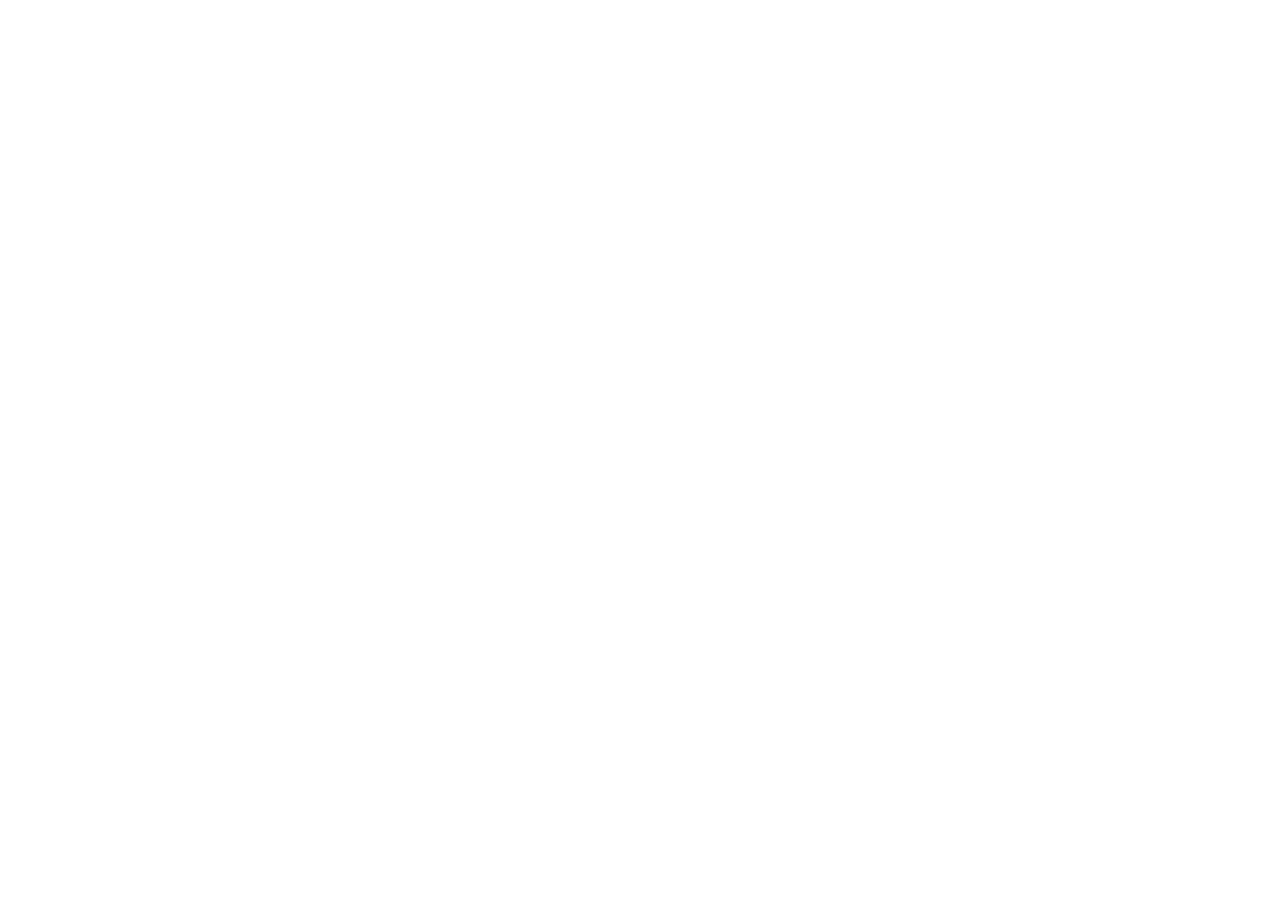
==== contact.html @ c9a812d0 "add bootstrap to index file and linked own css" ====
<!DOCTYPE html>
<html>
<head>
	<meta charset="UTF-8">
	<meta name="viewport" content="width=device-width, initial-scale=1.0">
	<link rel="stylesheet" href="https://maxcdn.bootstrapcdn.com/bootstrap/3.3.7/css/bootstrap.min.css" integrity="sha384-BVYiiSIFeK1dGmJRAkycuHAHRg32OmUcww7on3RYdg4Va+PmSTsz/K68vbdEjh4u" crossorigin="anonymous">
	<title>	My First Bootsatrap Site</title>
</head>
<body>

</body>
</html>
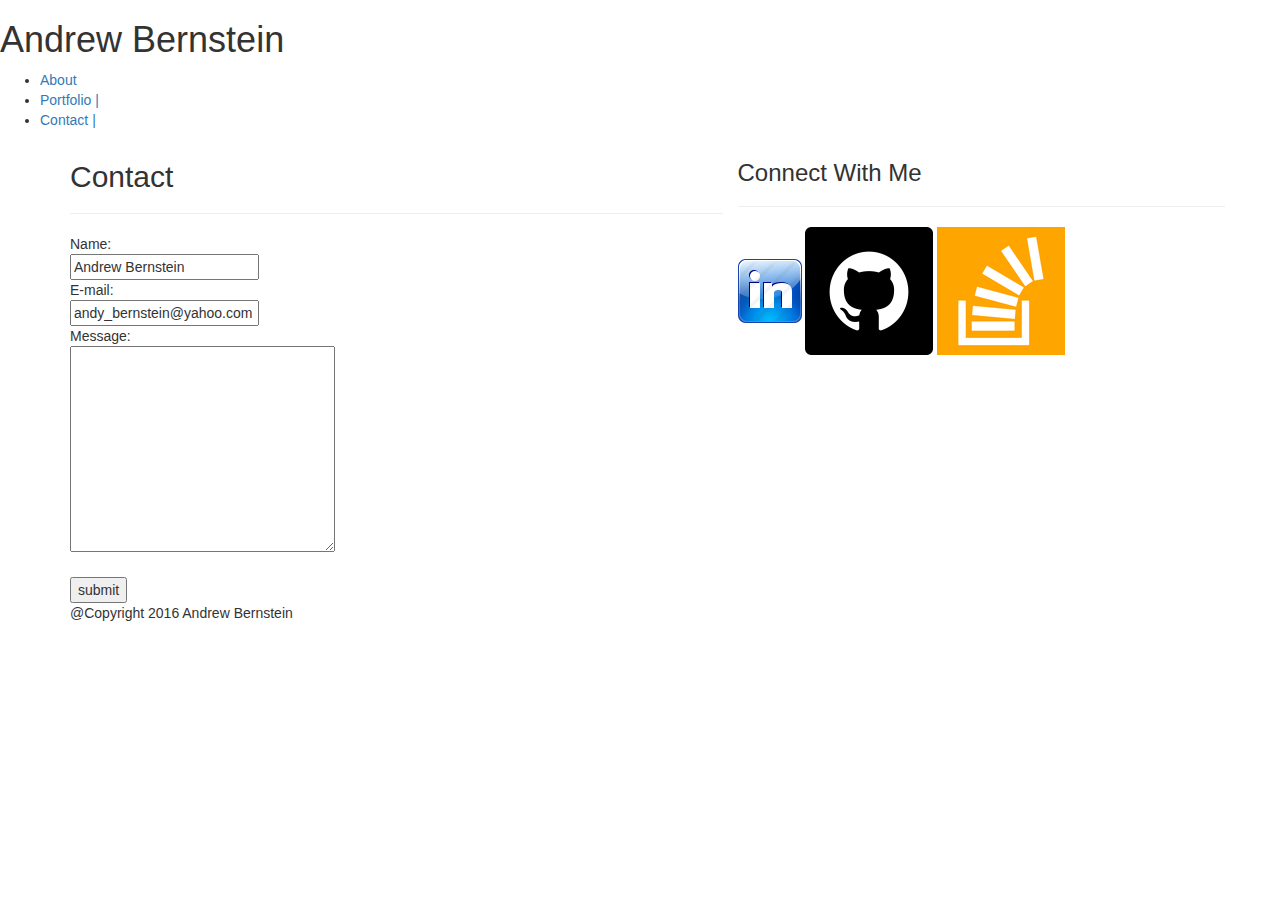
==== commit 538091b1: "added boostrap col to index page" ====
--- a/contact.html
+++ b/contact.html
@@ -3,10 +3,52 @@
 <head>
 	<meta charset="UTF-8">
 	<meta name="viewport" content="width=device-width, initial-scale=1.0">
-	<link rel="stylesheet" href="https://maxcdn.bootstrapcdn.com/bootstrap/3.3.7/css/bootstrap.min.css" integrity="sha384-BVYiiSIFeK1dGmJRAkycuHAHRg32OmUcww7on3RYdg4Va+PmSTsz/K68vbdEjh4u" crossorigin="anonymous">
+	<link rel="stylesheet" href="https://maxcdn.bootstrapcdn.com/bootstrap/3.3.7/css/bootstrap.min.css">
 	<title>	My First Bootsatrap Site</title>
 </head>
 <body>
+	<body>
+	
+	<h1>Andrew Bernstein</h1>
 
+	<nav>
+		<ul>
+			<li><a href="index.html">About</a></li>
+			<li><a href="portfolio.html">Portfolio  |  </a></li>
+			<li><a href="contact.html">Contact  |  </a></li>
+		</ul>
+	</nav>
+
+	<div class="container">
+		<div class="row">
+			<div class="col-xs-12 col-sm-8 col-md-7">
+				<h2>Contact</h2>
+				<hr>
+				<form action="mailto:andy_bernstein@yahoo.com" method="post" enctype="text/plain">
+				Name:<br>
+				<input type="text" name="firstname lastname" value="Andrew Bernstein"><br>
+				E-mail:<br>
+				<input type="E-mail" name="E-mail" value="andy_bernstein@yahoo.com"><br>
+				Message:<br>
+				<textarea name="message" rows="10" cols="30">
+				</textarea><br><br>
+				<input type="submit" value="submit">
+				</form>
+			</div>
+		
+
+		<section id="connect-info">
+			<h3>Connect With Me</h3>
+			<hr>
+			<a href="https://www.linkedin.com/in/bernsteinandrew"><img src="assets/images/linkedin.png" alt="linkedin icon" id="linkedin-image"></a>
+			<a href="https://github.com/bernie1812"><img src="assets/images/github.png" alt="github icon" id="github-image"></a> 
+			<a href="http://stackoverflow.com/users/7388572/bernie1812?tab=profile"><img src="assets/images/stackoverflow.png" alt="stackoverflow icon" id="stack-image"></a>
+		</section>
+	</div>
+<div class="footer">
+<footer>@Copyright 2016 Andrew Bernstein</footer>
+</div>
+</body>
+</html>
 </body>
 </html>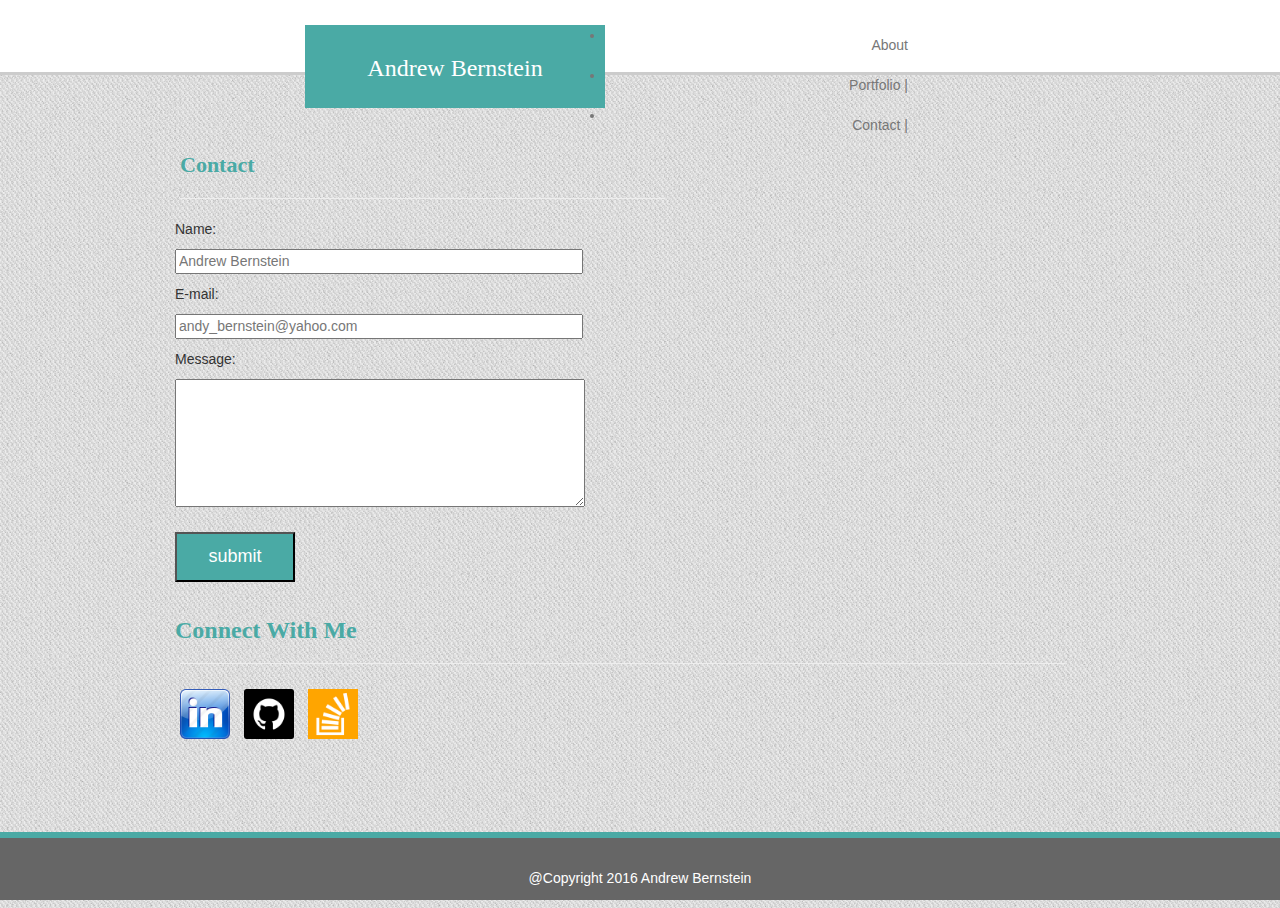
==== commit d62546ba: "same comment on last dti commit from responsive portfolio" ====
--- a/contact.html
+++ b/contact.html
@@ -4,6 +4,7 @@
 	<meta charset="UTF-8">
 	<meta name="viewport" content="width=device-width, initial-scale=1.0">
 	<link rel="stylesheet" href="https://maxcdn.bootstrapcdn.com/bootstrap/3.3.7/css/bootstrap.min.css">
+	<link href="style.css" rel="stylesheet">
 	<title>	My First Bootsatrap Site</title>
 </head>
 <body>
@@ -35,9 +36,10 @@
 				<input type="submit" value="submit">
 				</form>
 			</div>
+		</div>
 		
 
-		<section id="connect-info">
+		<div>
 			<h3>Connect With Me</h3>
 			<hr>
 			<a href="https://www.linkedin.com/in/bernsteinandrew"><img src="assets/images/linkedin.png" alt="linkedin icon" id="linkedin-image"></a>
--- a/style.css
+++ b/style.css
@@ -0,0 +1,282 @@
+body {
+	background-image: url("assets/images/cheap.png");
+	margin: 0 auto;
+}
+
+
+h1, h2, h3 {
+	font-family: 'Georgia', Times, Times New Roman, serif;
+}
+
+h1 {
+	color: white;
+	background: #4aaaa5;
+	width: 300px;
+	padding-top: 30px;
+	padding-bottom: 27px;
+	text-align: center;
+	font-size: 24px;
+	float: left;
+	margin-left: 305px;
+	margin-top: 25px;
+}
+
+h2 {
+	color: #4aaaa5;
+	padding-top: 15px;
+	padding-bottom: 0px;
+	margin-left: 5px;
+	font-weight: bold;
+	font-size: 22px;
+}
+
+
+h3 {
+	color: #4aaaa5;
+	padding-top: 15px;
+	font-weight: bold;
+}
+
+p {
+	line-height: 30px;
+}
+
+p,li {
+	font-family: 'Arial', 'Helvetica Neue', Helvetica, sans-serif;
+	color: #777777;
+}
+
+ul {
+	margin-right: 262px;
+	padding-right: 10px;
+}
+
+li {
+	margin-top: 20px;
+	margin-right: 80px;
+
+}
+
+hr {
+	margin-top: 20px;
+	margin-left: 5px;
+	margin-right: 40px;
+	margin-bottom: 20px;
+}
+
+nav {
+	background: white;
+	height: 75px;
+	width: 100%;
+	border-bottom: 3px solid #cccccc;
+	padding-top: 5px;
+}
+
+nav a {
+	margin-right: 10px;
+	float: right;
+	color: #777777;
+	padding-right: 10px;
+	padding-top: 10px;
+	text-decoration: none;
+}
+
+nav a:hover {
+	color: blue;
+}
+
+.main-header {
+	width: 100%;
+	margin: auto;
+}
+
+.container 
+{
+	width: 960px;
+	margin: 0 auto;
+}
+
+#main-bio 
+{
+	width: 60%;
+	background: #ffffff;
+	float: left;
+	margin: 25px 50px 0px 20px;
+	color: #777777;
+	border: 1px solid: #dddddd;
+	padding-left: 20px;
+	padding-bottom: 25px;
+	padding-top: 20px;
+	padding-right: 10px;
+}
+
+
+#connect-info hr {
+	margin: 20px 30px 20px 30px;
+}
+
+
+
+
+#main-bio,
+#bio-image {
+	float: left;
+}
+
+#bio-image {
+	padding-left: 5px;
+	width: 200px;
+	height: 200px;
+	margin-right: 15px;
+}
+
+
+
+#connect-info {
+	float: left;
+	width: 25%;
+	margin-top: 25px;
+	background: white;
+	height: 150px;
+	text-align: center;
+}
+
+#linkedin-image,
+#github-image,
+#stack-image {
+	width: 50px;
+	height: 50px;
+	margin: 5px;
+}
+
+#form {
+	float: left;
+	width: 454px;
+	background: #ffffff;
+	margin: 20px 55px 20px 26px;
+	padding-left: 20px;
+	border: 1px solid #dddddd;
+	padding-bottom: 25px;
+	color: #777777;
+}
+
+#portfolio {
+	float: left;
+	width: 510px;
+	background: #ffffff;
+	margin: 20px 30px 20px 30px;
+	border: 2px solid #dddddd;
+	padding-bottom: 25px;
+	color: #777777;
+}
+
+#portfolio h2 {
+	margin-left: 20px;
+}
+
+input[type=text] 
+{
+	margin-top: 10px;
+	margin-bottom: 10px;
+	color: #777777;
+	width: 408px;
+	height: 25px;
+}
+
+input[type=submit] {
+	width: 120px;
+	height: 50px;
+	background: #4aaaa5;
+	color: white;
+	font-size: 18px;
+}
+
+input[type=E-mail] {
+	color: #777777;
+	margin-top: 10px;
+	margin-bottom: 10px;
+	width: 408px;
+	height: 25px;
+}
+
+textarea {
+	width: 410px;
+	height: 128px;
+	margin-top: 10px;
+}
+
+
+.footer {
+	position: absolute;
+	background: #666666;
+	height: 68px;
+	color: white;
+	text-align: center;
+	vertical-align: middle;
+	line-height: 60px;
+	border-top: 6px solid #4aaaa5;
+	right: 0;
+	bottom: 0;
+	left: 0;
+	padding: 1rem;
+	clear: both;
+	font-family: 'Arial', 'Helvetica Neue', Helvetica, sans-serif;
+}
+
+
+.hangman {
+	position: relative;
+}
+
+.hangman p {
+	position: absolute;
+	top: 100px;
+	left: 0;
+	width: 201px;
+	color: white;
+	background: #4aaaa5;
+	text-align: center;
+	margin-left: 25px;
+}
+
+
+#pimage1 {
+	width: 201px;
+	height: 148px;
+	float: left;
+	margin-left: 25px;
+	margin-top: 20px;
+}
+
+#pimage2 {
+	width: 201px;
+	height: 148px;
+	float: left;
+	margin-left: 50px;
+	margin-top: 20px;
+}
+
+#pimage3 {
+	width: 201px;
+	height: 148px;
+	clear: both;
+	float: left;
+	margin-left: 25px;
+	margin-top: 40px;
+}
+
+#pimage4 {
+	width: 201px;
+	height: 148px;
+	float: left;
+	margin-left: 50px;
+	margin-top: 40px;
+}
+
+#pimage5 {
+	width: 201px;
+	height: 148px;
+	float: left;
+	margin-left: 25px;
+	margin-top: 40px;
+}
